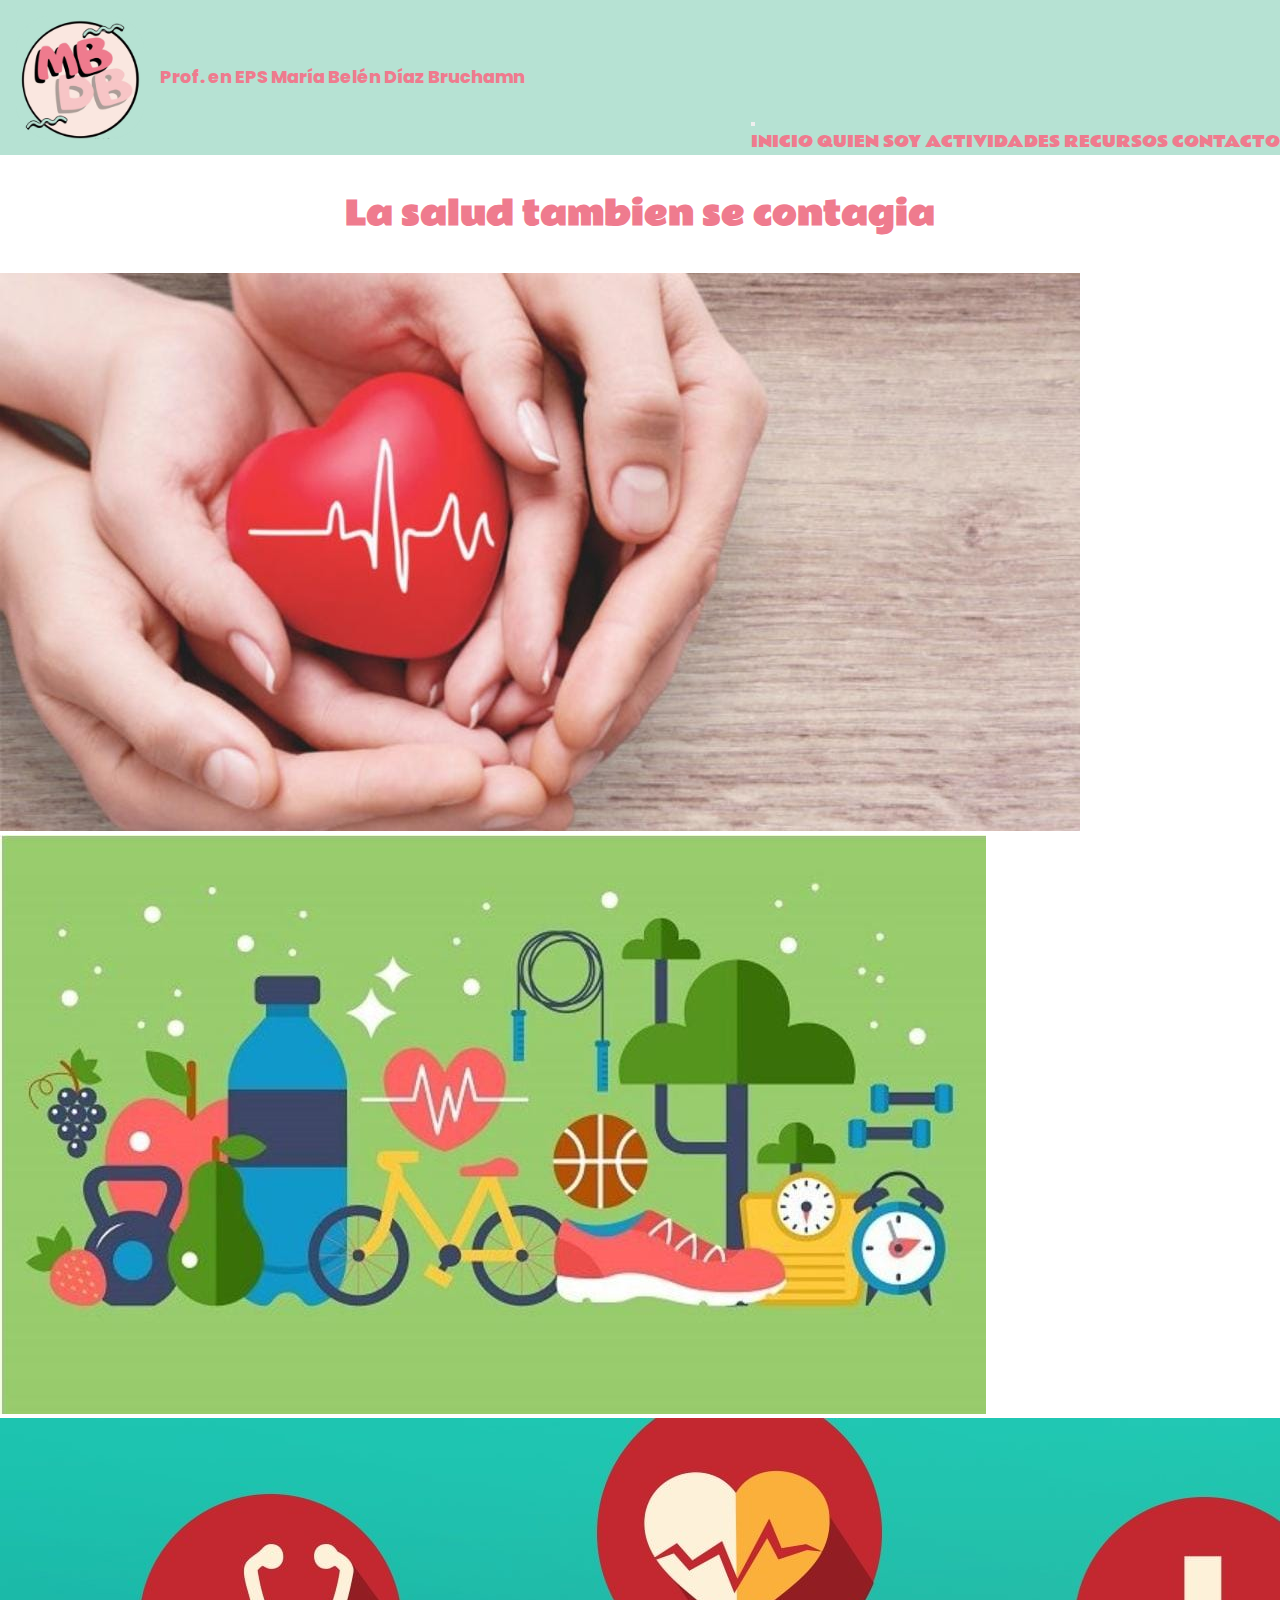
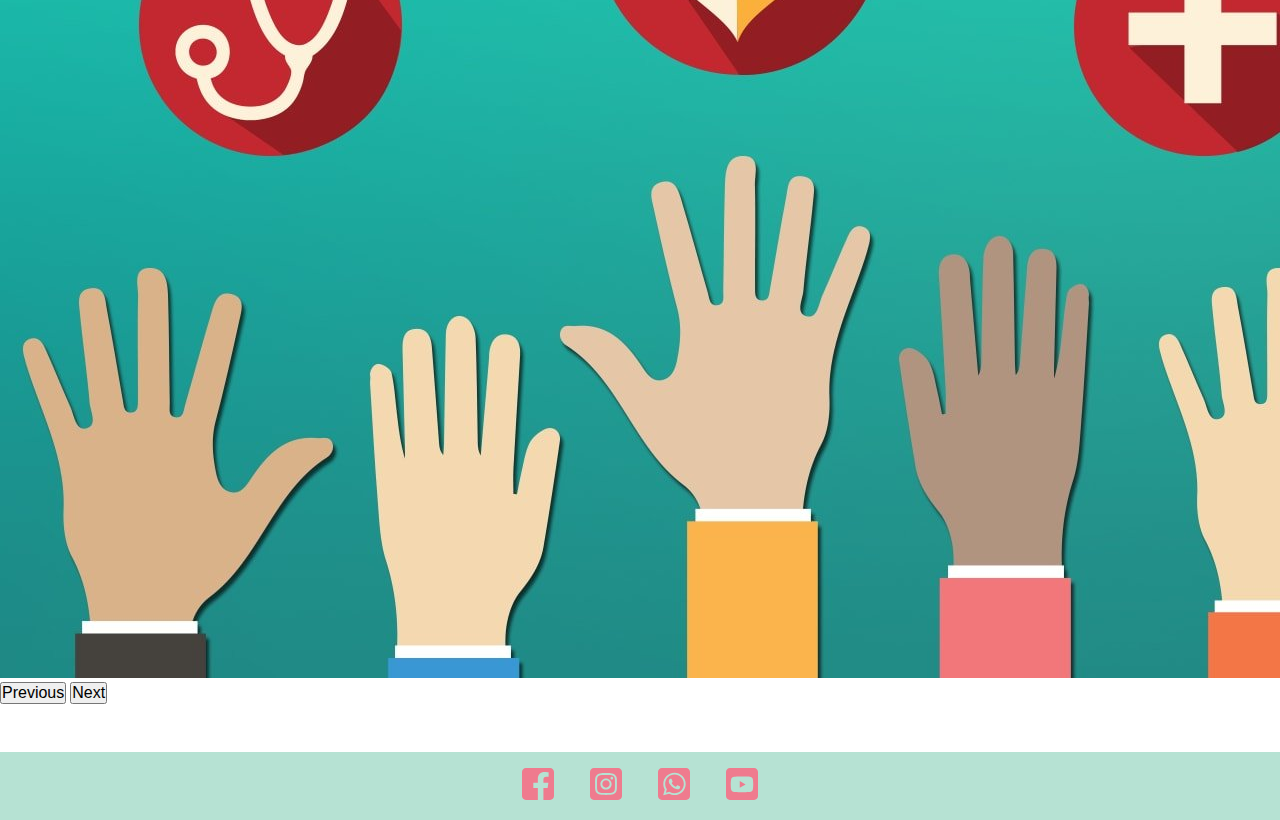
==== index.html @ 0f65bd3a "Comienzo de modificaciones para el el proyecto final" ====
<!DOCTYPE html>
<html lang="es">
<head>
    <meta charset="UTF-8">
    <meta http-equiv="X-UA-Compatible" content="IE=edge">
    <meta name="viewport" content="width=device-width, initial-scale=1.0">
    <meta name="description" content="Sitio web sobre educación para la salud con contenido creado por la profesora María Belén Díaz Brucham para aprender y divertirse">
    <meta name="keywords" content="eps,educacion,salud,profesora,recursos,actividades,planificaciones,diapositivas,videos,imagenes,clases,jornadas,capacitaciones,talleres">
    <link rel="shortcut icon" href="./img/favicon.ico" type="image/x-icon">
    <meta property="og:title" content="Prof. Maria Belén Díaz Bruchman">
    <meta property="og:description" content="Sitio web sobre educación para la salud con contenido creado por la profesora María Belén Díaz Brucham para aprender y divertirse">
    <meta property="og:author" content="Luis A. Mera">
    <link
    rel="stylesheet"
    href="https://cdnjs.cloudflare.com/ajax/libs/animate.css/4.1.1/animate.min.css"
  />
    <link href="https://cdn.jsdelivr.net/npm/bootstrap@5.1.3/dist/css/bootstrap.min.css" rel="stylesheet" integrity="sha384-1BmE4kWBq78iYhFldvKuhfTAU6auU8tT94WrHftjDbrCEXSU1oBoqyl2QvZ6jIW3" crossorigin="anonymous">
    <link rel="stylesheet" href="./css/style.css">
    <link href="https://fonts.googleapis.com/css2?family=Poppins:wght@100;600;800&family=Rammetto+One&display=swap" rel="stylesheet"> 
    <title>Prof. Maria Belén Díaz Bruchman</title>
</head>
<body>
    <header class="header">
        <div class="header__box">
          <img class="header__box__logo" src="./img/Logo.png" alt="Logo">
          <h1 class="header__box__titulo">Prof. en EPS María Belén Díaz Bruchamn</h1>
        </div>
        
        <div class="header__navbar">
            <nav class="navbar navbar-expand-lg navbar-light">
                <div class="container-fluid">
                  <a class="navbar-brand" href="#"></a>
                  <button class="navbar-toggler" type="button" data-bs-toggle="collapse" data-bs-target="#navbarNavAltMarkup" aria-controls="navbarNavAltMarkup" aria-expanded="false" aria-label="Toggle navigation">
                    <span class="navbar-toggler-icon"></span>
                  </button>
                  <div class="collapse navbar-collapse" id="navbarNavAltMarkup">
                    <div class="navbar-nav">
                      <a class="nav-link" aria-current="page" href="index.html">INICIO</a>
                      <a class="nav-link" href="./pages/quiensoy.html">QUIEN SOY</a>
                      <a class="nav-link" href="./pages/actividades.html">ACTIVIDADES</a>
                      <a class="nav-link" href="./pages/recursos.html">RECURSOS</a>
                      <a class="nav-link" href="./pages/contacto.html">CONTACTO</a>
                    </div>
                  </div>
                </div>
              </nav>
        </div>
    </header>
    <main class="main">
        <h2 class="animate__heartBeat animate__dealy-3s">La salud tambien se contagia</h2>
        <div class="main__carrusel">
          <div id="carouselExampleControls" class="carousel slide" data-bs-ride="carousel">
            <div class="carousel-inner">
              <div class="carousel-item active">
                <img src="./img/silder 1.jpeg" class="d-block w-100" alt="Educacion para la salud">
              </div>
              <div class="carousel-item">
                <img src="./img/silder 2.jpeg" class="d-block w-100" alt="Educacion para la salud">
              </div>
              <div class="carousel-item">
                <img src="./img/silder 3.jpg" class="d-block w-100" alt="Educacion para la salud">
              </div>
            </div>
            <button class="carousel-control-prev" type="button" data-bs-target="#carouselExampleControls" data-bs-slide="prev">
              <span class="carousel-control-prev-icon" aria-hidden="true"></span>
              <span class="visually-hidden">Previous</span>
            </button>
            <button class="carousel-control-next" type="button" data-bs-target="#carouselExampleControls" data-bs-slide="next">
              <span class="carousel-control-next-icon" aria-hidden="true"></span>
              <span class="visually-hidden">Next</span>
            </button>
          </div>
        </div>
    </main>
    <footer>
      <div class="footer__redes">
      <a href="http://www.facebook.com/"><img href="http://www.facebook.com/" class="redes__icon" src="./img/facebook ico.svg" alt="facebook"></a>
      <a href="http://www.instagram.com/"><img class="redes__icon" src="./img/instagram ico.svg" alt="instagram"></a>
      <a href="http://www.instagram.com/" href="https://web.whatsapp.com/"><img class="redes__icon" src="./img/whatsapp ico.svg" alt="whatsapp"></a>
      <a href="https://www.youtube.com/"><img class="redes__icon" src="./img/youtube ico.svg" alt="youtube"></a>
    </div>
    </footer>
    
    <script src="https://cdn.jsdelivr.net/npm/bootstrap@5.1.3/dist/js/bootstrap.bundle.min.js" integrity="sha384-ka7Sk0Gln4gmtz2MlQnikT1wXgYsOg+OMhuP+IlRH9sENBO0LRn5q+8nbTov4+1p" crossorigin="anonymous"></script>
    <script src="./js/wow.min.js"></script>
    <script>
    new WOW().init();
    </script>

</body>
</html>
---- css/style.css ----
.main__box {
  width: 100%;
  display: -webkit-box;
  display: -ms-flexbox;
  display: flex;
  -webkit-box-orient: vertical;
  -webkit-box-direction: normal;
      -ms-flex-direction: column;
          flex-direction: column;
  -webkit-box-pack: center;
      -ms-flex-pack: center;
          justify-content: center;
  -webkit-box-align: center;
      -ms-flex-align: center;
          align-items: center;
}

@media (min-width: 1280px) {
  .main__box {
    height: 33rem;
  }
}

.main__box__titulo {
  color: #EF7B8E;
  font-family: "Rammetto One", cursive;
  font-size: 2rem;
  text-shadow: 0px 4px 4px rgba(0, 0, 0, 0.25);
  margin-bottom: 2rem;
}

@media (min-width: 1280px) {
  .main__box__titulo {
    font-size: 3rem;
    margin-bottom: 4rem;
  }
}

.main__box__secciones {
  display: -webkit-box;
  display: -ms-flexbox;
  display: flex;
  -webkit-box-orient: vertical;
  -webkit-box-direction: normal;
      -ms-flex-direction: column;
          flex-direction: column;
}

@media (min-width: 1280px) {
  .main__box__secciones {
    -webkit-box-orient: horizontal;
    -webkit-box-direction: normal;
        -ms-flex-direction: row;
            flex-direction: row;
    -ms-flex-pack: distribute;
        justify-content: space-around;
    width: 100%;
  }
}

.main__box__secciones__cads {
  display: -webkit-box;
  display: -ms-flexbox;
  display: flex;
  -webkit-box-orient: vertical;
  -webkit-box-direction: normal;
      -ms-flex-direction: column;
          flex-direction: column;
  -webkit-box-align: center;
      -ms-flex-align: center;
          align-items: center;
  margin-bottom: 2rem;
}

.main__box__secciones__cads h2 {
  color: #EF7B8E;
  font-family: "Rammetto One";
  text-shadow: 0px 4px 4px rgba(0, 0, 0, 0.25);
  margin-bottom: 1rem;
}

.main__box__secciones__cads img {
  width: 15rem;
  border-radius: 1rem;
}

.main__contacto {
  display: -webkit-box;
  display: -ms-flexbox;
  display: flex;
  -webkit-box-orient: vertical;
  -webkit-box-direction: normal;
      -ms-flex-direction: column;
          flex-direction: column;
  -webkit-box-pack: center;
      -ms-flex-pack: center;
          justify-content: center;
  -webkit-box-align: center;
      -ms-flex-align: center;
          align-items: center;
}

.main__contacto__titulo {
  font-family: "Rammetto One", cursive;
  color: #EF7B8E;
  text-shadow: 0px 4px 4px rgba(0, 0, 0, 0.25);
}

.form {
  background-color: #B6E2D3;
  border-radius: 1rem;
  padding: 1rem;
  margin-bottom: 3rem;
  margin-top: 2rem;
}

.form__nombre {
  display: -webkit-box;
  display: -ms-flexbox;
  display: flex;
  -webkit-box-orient: horizontal;
  -webkit-box-direction: normal;
      -ms-flex-direction: row;
          flex-direction: row;
  -webkit-box-pack: justify;
      -ms-flex-pack: justify;
          justify-content: space-between;
  margin-top: 1rem;
  margin-bottom: 1rem;
}

.form__nombre__label {
  font-family: "Rammetto One", cursive;
  color: #EF7B8E;
}

.form__nombre__input {
  border-radius: 1rem;
  width: 100%;
  margin-left: 1rem;
}

.form__mail {
  display: -webkit-box;
  display: -ms-flexbox;
  display: flex;
  -webkit-box-orient: horizontal;
  -webkit-box-direction: normal;
      -ms-flex-direction: row;
          flex-direction: row;
  -webkit-box-pack: justify;
      -ms-flex-pack: justify;
          justify-content: space-between;
  -webkit-box-align: center;
      -ms-flex-align: center;
          align-items: center;
  margin-bottom: 1rem;
}

.form__mail__label {
  width: 35%;
  font-family: "Rammetto One", cursive;
  color: #EF7B8E;
  margin-right: 1rem;
}

.form__mail__input {
  border-radius: 1rem;
  width: 100%;
}

.form__comentario__label {
  font-family: "Rammetto One", cursive;
  color: #EF7B8E;
  margin-bottom: 1rem;
}

.form__comentario__textarea {
  border-radius: 1rem;
  margin-bottom: 2rem;
  width: 100%;
}

.form__buttons {
  display: -webkit-box;
  display: -ms-flexbox;
  display: flex;
  -webkit-box-pack: center;
      -ms-flex-pack: center;
          justify-content: center;
}

footer {
  display: -webkit-box;
  display: -ms-flexbox;
  display: flex;
  -webkit-box-pack: center;
      -ms-flex-pack: center;
          justify-content: center;
  background-color: #B6E2D3;
  width: 100%;
  height: 20%;
}

footer__redes {
  display: -webkit-box;
  display: -ms-flexbox;
  display: flex;
}

footer img {
  width: 2rem;
  margin: 1rem;
  -webkit-transition: all 0.5s;
  transition: all 0.5s;
}

footer img:hover {
  width: 3rem;
}

* {
  padding: 0%;
  margin: 0%;
  -webkit-box-sizing: border-box;
          box-sizing: border-box;
  font-size: 16px;
}

.header {
  display: -webkit-box;
  display: -ms-flexbox;
  display: flex;
  -webkit-box-orient: vertical;
  -webkit-box-direction: normal;
      -ms-flex-direction: column;
          flex-direction: column;
  width: 100wv;
  height: 20%;
  background-color: #B6E2D3;
  margin-bottom: 2rem;
}

@media (min-width: 994px) {
  .header {
    display: -webkit-box;
    display: -ms-flexbox;
    display: flex;
    -webkit-box-orient: horizontal;
    -webkit-box-direction: normal;
        -ms-flex-direction: row;
            flex-direction: row;
    -webkit-box-pack: justify;
        -ms-flex-pack: justify;
            justify-content: space-between;
    -webkit-box-align: end;
        -ms-flex-align: end;
            align-items: flex-end;
  }
}

.header__box {
  display: -webkit-box;
  display: -ms-flexbox;
  display: flex;
  -webkit-box-align: center;
      -ms-flex-align: center;
          align-items: center;
}

.header__box__logo {
  width: 8rem;
  margin: 1rem;
  display: -webkit-box;
  display: -ms-flexbox;
  display: flex;
  -webkit-box-align: center;
      -ms-flex-align: center;
          align-items: center;
}

.header__box__titulo {
  color: #EF7B8E;
  font-family: "Poppins", sans-serif;
  font-weight: 800;
  font-size: 1.1rem;
  margin-right: 1rem;
}

.nav-link {
  text-decoration: none;
  color: #EF7B8E !important;
  font-family: "Rammetto One", cursive;
}

.nav-link:hover {
  text-decoration: none;
  color: #d6526c !important;
}

.main {
  display: -webkit-box;
  display: -ms-flexbox;
  display: flex;
  -webkit-box-orient: vertical;
  -webkit-box-direction: normal;
      -ms-flex-direction: column;
          flex-direction: column;
  -webkit-box-pack: center;
      -ms-flex-pack: center;
          justify-content: center;
  -ms-flex-line-pack: distribute;
      align-content: space-around;
  width: 100%;
  height: 60%;
}

.main__carrusel {
  margin-bottom: 3rem;
}

.main h2 {
  color: #EF7B8E;
  font-family: "Rammetto One", cursive;
  text-align: center;
  font-size: 1.2rem;
  margin-bottom: 2rem;
}

@media (min-width: 992px) {
  .main h2 {
    font-size: 2rem;
  }
}

.main__quiensoy {
  display: -webkit-box;
  display: -ms-flexbox;
  display: flex;
  -webkit-box-orient: vertical;
  -webkit-box-direction: normal;
      -ms-flex-direction: column;
          flex-direction: column;
  margin: 2rem;
}

@media (min-width: 900px) {
  .main__quiensoy {
    -webkit-box-orient: horizontal;
    -webkit-box-direction: normal;
        -ms-flex-direction: row;
            flex-direction: row;
    padding: 1rem;
    -ms-flex-pack: distribute;
        justify-content: space-around;
  }
}

@media (min-width: 580px) {
  .main__quiensoy img {
    width: 25rem;
  }
}

@media (min-width: 900px) {
  .main__quiensoy img {
    margin-right: 2rem;
  }
}

.main__quiensoy p {
  color: #2d5a4b;
  font-family: "Poppins", sans-serif;
  font-weight: 600;
}

.form__buttons__button {
  background-color: #EF7B8E;
  color: blanchedalmond;
  font-family: "Rammetto One", cursive;
  padding: 0.5rem;
  margin-right: 1rem;
  margin-left: 1rem;
  border-radius: 1rem;
}

.main__box__titulo {
  color: #EF7B8E;
  font-family: "Rammetto One", cursive;
  font-size: 2rem;
  text-shadow: 0px 4px 4px rgba(0, 0, 0, 0.25);
  margin-bottom: 2rem;
}

@media (min-width: 1280px) {
  .main__box__titulo {
    font-size: 3rem;
    margin-bottom: 4rem;
  }
}

.main__box {
  width: 100%;
  display: -webkit-box;
  display: -ms-flexbox;
  display: flex;
  -webkit-box-orient: vertical;
  -webkit-box-direction: normal;
      -ms-flex-direction: column;
          flex-direction: column;
  -webkit-box-pack: center;
      -ms-flex-pack: center;
          justify-content: center;
  -webkit-box-align: center;
      -ms-flex-align: center;
          align-items: center;
}

@media (min-width: 1280px) {
  .main__box {
    height: 33rem;
  }
}

.main__box__secciones {
  display: -webkit-box;
  display: -ms-flexbox;
  display: flex;
  -webkit-box-orient: vertical;
  -webkit-box-direction: normal;
      -ms-flex-direction: column;
          flex-direction: column;
}

@media (min-width: 1280px) {
  .main__box__secciones {
    -webkit-box-orient: horizontal;
    -webkit-box-direction: normal;
        -ms-flex-direction: row;
            flex-direction: row;
    -ms-flex-pack: distribute;
        justify-content: space-around;
    width: 100%;
  }
}

.main__box__secciones__cads {
  display: -webkit-box;
  display: -ms-flexbox;
  display: flex;
  -webkit-box-orient: vertical;
  -webkit-box-direction: normal;
      -ms-flex-direction: column;
          flex-direction: column;
  -webkit-box-align: center;
      -ms-flex-align: center;
          align-items: center;
  margin-bottom: 2rem;
}

.main__box__secciones__cads h2 {
  color: #EF7B8E;
  font-family: "Rammetto One", cursive;
  text-shadow: 0px 4px 4px rgba(0, 0, 0, 0.25);
  margin-bottom: 1rem;
}

.main__box__secciones__cads img {
  width: 15rem;
  border-radius: 1rem;
}

body {
  display: -webkit-box;
  display: -ms-flexbox;
  display: flex;
  -webkit-box-orient: vertical;
  -webkit-box-direction: normal;
      -ms-flex-direction: column;
          flex-direction: column;
}
/*# sourceMappingURL=style.css.map */
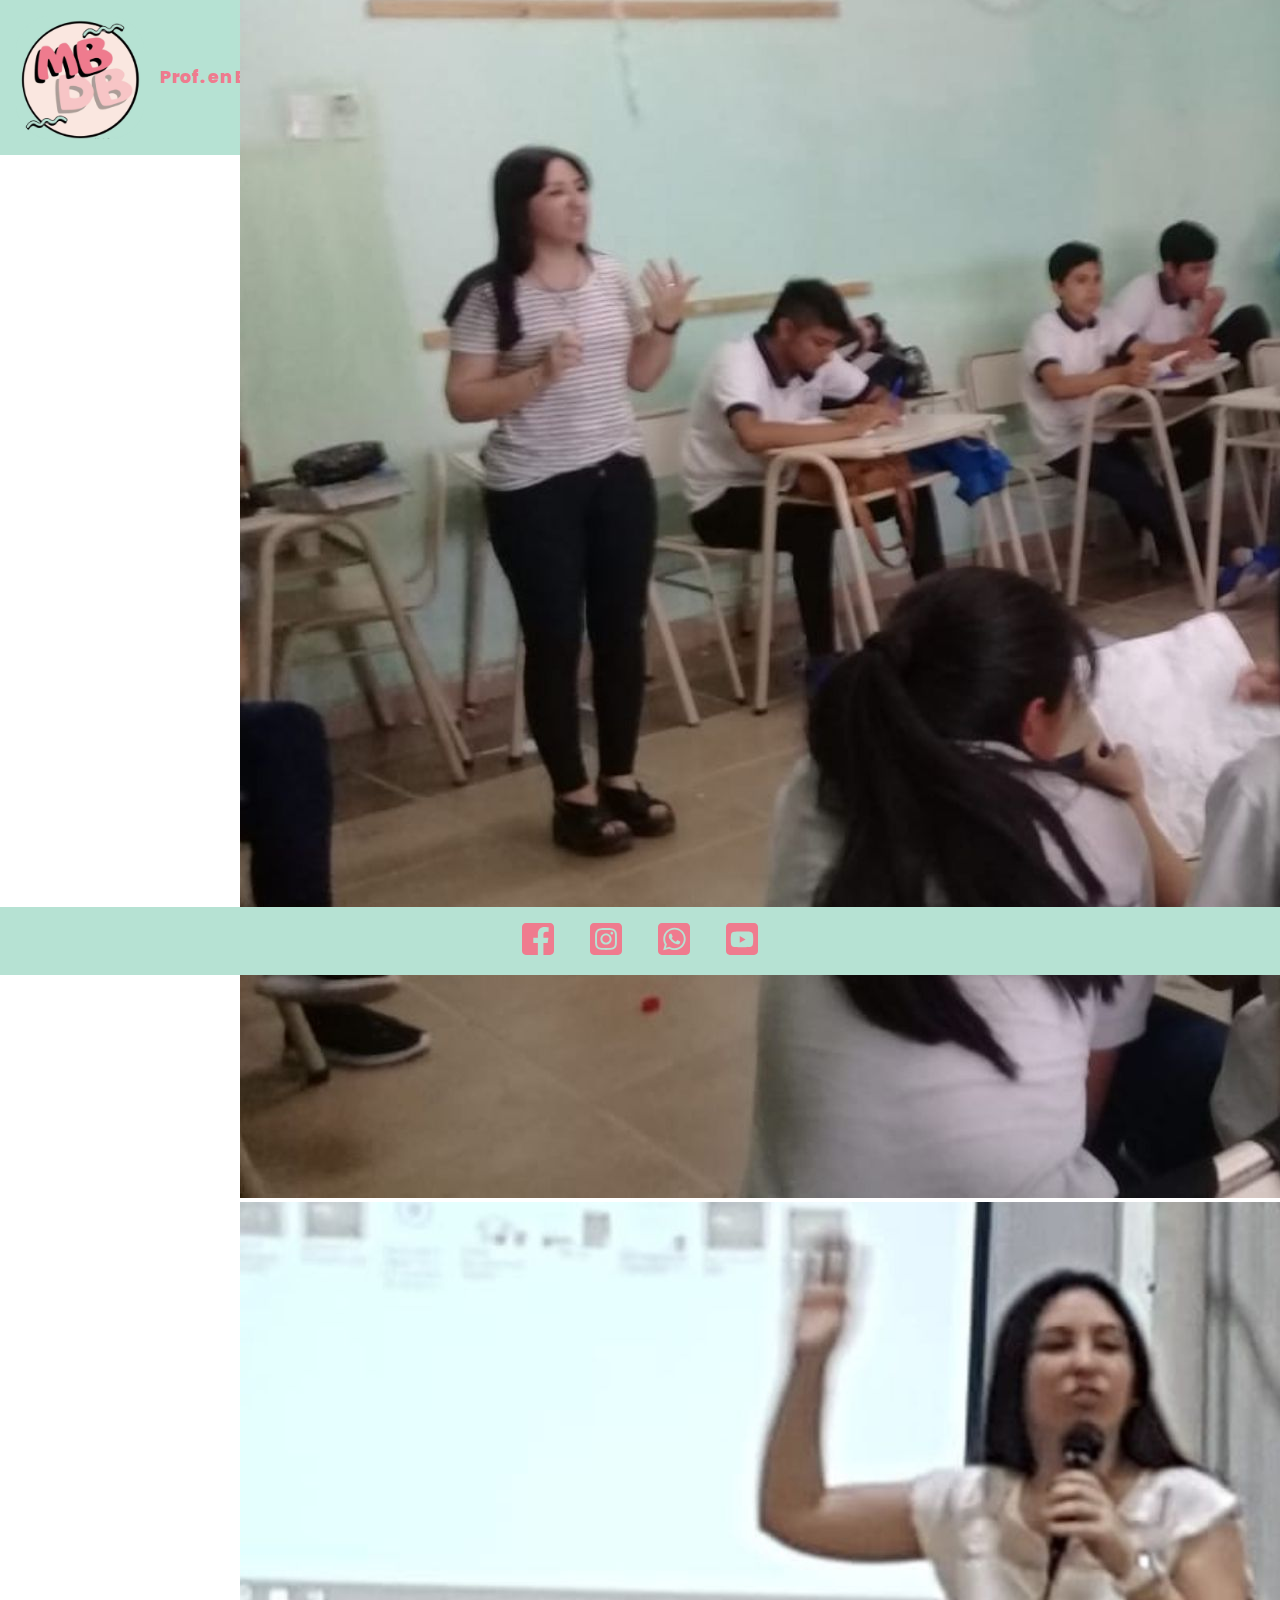
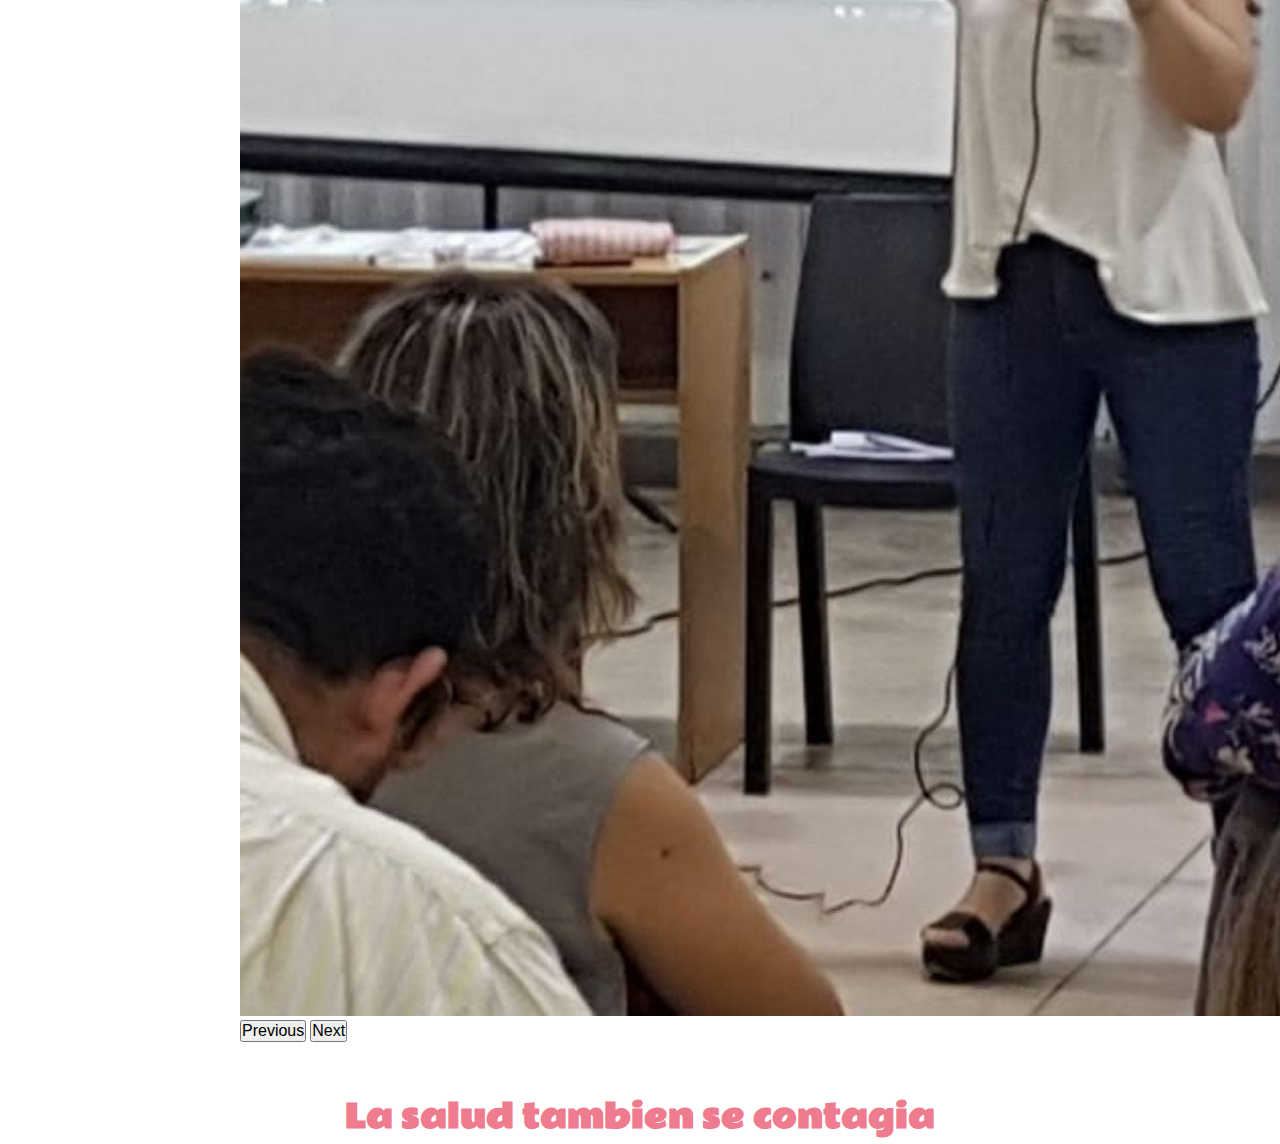
==== commit 9de8cfab: "Carrusel del index terminado" ====
--- a/index.html
+++ b/index.html
@@ -47,18 +47,17 @@
         </div>
     </header>
     <main class="main">
-        <h2 class="animate__heartBeat animate__dealy-3s">La salud tambien se contagia</h2>
         <div class="main__carrusel">
           <div id="carouselExampleControls" class="carousel slide" data-bs-ride="carousel">
             <div class="carousel-inner">
               <div class="carousel-item active">
-                <img src="./img/silder 1.jpeg" class="d-block w-100" alt="Educacion para la salud">
+                <img src="./img/carrusel 1.jpg" class="d-block w-100" alt="Educacion para la salud">
               </div>
               <div class="carousel-item">
-                <img src="./img/silder 2.jpeg" class="d-block w-100" alt="Educacion para la salud">
+                <img src="./img/carrusel 2.jpg" class="d-block w-100" alt="Educacion para la salud">
               </div>
               <div class="carousel-item">
-                <img src="./img/silder 3.jpg" class="d-block w-100" alt="Educacion para la salud">
+                <img src="./img/carrusel 3.jpg" class="d-block w-100" alt="Educacion para la salud">
               </div>
             </div>
             <button class="carousel-control-prev" type="button" data-bs-target="#carouselExampleControls" data-bs-slide="prev">
@@ -71,13 +70,14 @@
             </button>
           </div>
         </div>
+        <h2 class="animate__heartBeat animate__dealy-3s">La salud tambien se contagia</h2>
     </main>
     <footer>
       <div class="footer__redes">
       <a href="http://www.facebook.com/"><img href="http://www.facebook.com/" class="redes__icon" src="./img/facebook ico.svg" alt="facebook"></a>
       <a href="http://www.instagram.com/"><img class="redes__icon" src="./img/instagram ico.svg" alt="instagram"></a>
       <a href="http://www.instagram.com/" href="https://web.whatsapp.com/"><img class="redes__icon" src="./img/whatsapp ico.svg" alt="whatsapp"></a>
-      <a href="https://www.youtube.com/"><img class="redes__icon" src="./img/youtube ico.svg" alt="youtube"></a>
+      <a href="https://www.youtube.com/channel/UCX7NJJywAUaYaMmdYrOYDLw"><img class="redes__icon" src="./img/youtube ico.svg" alt="youtube"></a>
     </div>
     </footer>
     
--- a/css/style.css
+++ b/css/style.css
@@ -1,5 +1,4 @@
-.main__box {
-  width: 100%;
+.main {
   display: -webkit-box;
   display: -ms-flexbox;
   display: flex;
@@ -10,6 +9,85 @@
   -webkit-box-pack: center;
       -ms-flex-pack: center;
           justify-content: center;
+  -ms-flex-line-pack: center;
+      align-content: center;
+  width: 100%;
+  height: 30rem;
+  -webkit-box-align: center;
+      -ms-flex-align: center;
+          align-items: center;
+}
+
+@media (min-width: 500px) {
+  .main {
+    height: 40rem;
+  }
+}
+
+@media (min-width: 800px) {
+  .main {
+    height: 45rem;
+  }
+}
+
+.main__carrusel {
+  margin-bottom: 3rem;
+}
+
+@media (min-width: 500px) {
+  .main__carrusel {
+    -webkit-box-align: center;
+        -ms-flex-align: center;
+            align-items: center;
+    width: 30rem !important;
+  }
+}
+
+@media (min-width: 700px) {
+  .main__carrusel {
+    -webkit-box-align: center;
+        -ms-flex-align: center;
+            align-items: center;
+    width: 43rem !important;
+  }
+}
+
+@media (min-width: 950px) {
+  .main__carrusel {
+    -webkit-box-align: center;
+        -ms-flex-align: center;
+            align-items: center;
+    margin-top: 3rem;
+    width: 50rem !important;
+  }
+}
+
+h2 {
+  color: #EF7B8E;
+  font-family: "Rammetto One", cursive;
+  text-align: center;
+  font-size: 1.2rem;
+  margin-bottom: 2rem;
+}
+
+@media (min-width: 992px) {
+  h2 {
+    font-size: 2rem;
+  }
+}
+
+.main__box {
+  width: 100%;
+  display: -webkit-box;
+  display: -ms-flexbox;
+  display: flex;
+  -webkit-box-orient: vertical;
+  -webkit-box-direction: normal;
+      -ms-flex-direction: column;
+          flex-direction: column;
+  -webkit-box-pack: center;
+      -ms-flex-pack: center;
+          justify-content: center;
   -webkit-box-align: center;
       -ms-flex-align: center;
           align-items: center;
@@ -18,21 +96,6 @@
 @media (min-width: 1280px) {
   .main__box {
     height: 33rem;
-  }
-}
-
-.main__box__titulo {
-  color: #EF7B8E;
-  font-family: "Rammetto One", cursive;
-  font-size: 2rem;
-  text-shadow: 0px 4px 4px rgba(0, 0, 0, 0.25);
-  margin-bottom: 2rem;
-}
-
-@media (min-width: 1280px) {
-  .main__box__titulo {
-    font-size: 3rem;
-    margin-bottom: 4rem;
   }
 }
 
@@ -70,13 +133,30 @@
       -ms-flex-align: center;
           align-items: center;
   margin-bottom: 2rem;
+  width: 15rem;
+  font-family: "Poppins", sans-serif;
+  font-weight: 600;
+  color: #2d5a4b;
+}
+
+@media (min-width: 1280px) {
+  .main__box__secciones__cads {
+    color: white;
+  }
+  .main__box__secciones__cads:hover p {
+    width: 15rem;
+    font-family: "Poppins", sans-serif;
+    font-weight: 600;
+    color: #2d5a4b;
+  }
 }
 
 .main__box__secciones__cads h2 {
   color: #EF7B8E;
-  font-family: "Rammetto One";
+  font-family: "Rammetto One", cursive;
   text-shadow: 0px 4px 4px rgba(0, 0, 0, 0.25);
   margin-bottom: 1rem;
+  font-size: 1.7rem;
 }
 
 .main__box__secciones__cads img {
@@ -298,41 +378,6 @@
   color: #d6526c !important;
 }
 
-.main {
-  display: -webkit-box;
-  display: -ms-flexbox;
-  display: flex;
-  -webkit-box-orient: vertical;
-  -webkit-box-direction: normal;
-      -ms-flex-direction: column;
-          flex-direction: column;
-  -webkit-box-pack: center;
-      -ms-flex-pack: center;
-          justify-content: center;
-  -ms-flex-line-pack: distribute;
-      align-content: space-around;
-  width: 100%;
-  height: 60%;
-}
-
-.main__carrusel {
-  margin-bottom: 3rem;
-}
-
-.main h2 {
-  color: #EF7B8E;
-  font-family: "Rammetto One", cursive;
-  text-align: center;
-  font-size: 1.2rem;
-  margin-bottom: 2rem;
-}
-
-@media (min-width: 992px) {
-  .main h2 {
-    font-size: 2rem;
-  }
-}
-
 .main__quiensoy {
   display: -webkit-box;
   display: -ms-flexbox;
@@ -369,7 +414,7 @@
 }
 
 .main__quiensoy p {
-  color: #2d5a4b;
+  color: #6a0415;
   font-family: "Poppins", sans-serif;
   font-weight: 600;
 }
@@ -456,6 +501,9 @@
       -ms-flex-align: center;
           align-items: center;
   margin-bottom: 2rem;
+  width: 15rem;
+  font-family: "Poppins", sans-serif;
+  font-weight: 600;
 }
 
 .main__box__secciones__cads h2 {
@@ -463,6 +511,7 @@
   font-family: "Rammetto One", cursive;
   text-shadow: 0px 4px 4px rgba(0, 0, 0, 0.25);
   margin-bottom: 1rem;
+  font-size: 1.7rem;
 }
 
 .main__box__secciones__cads img {
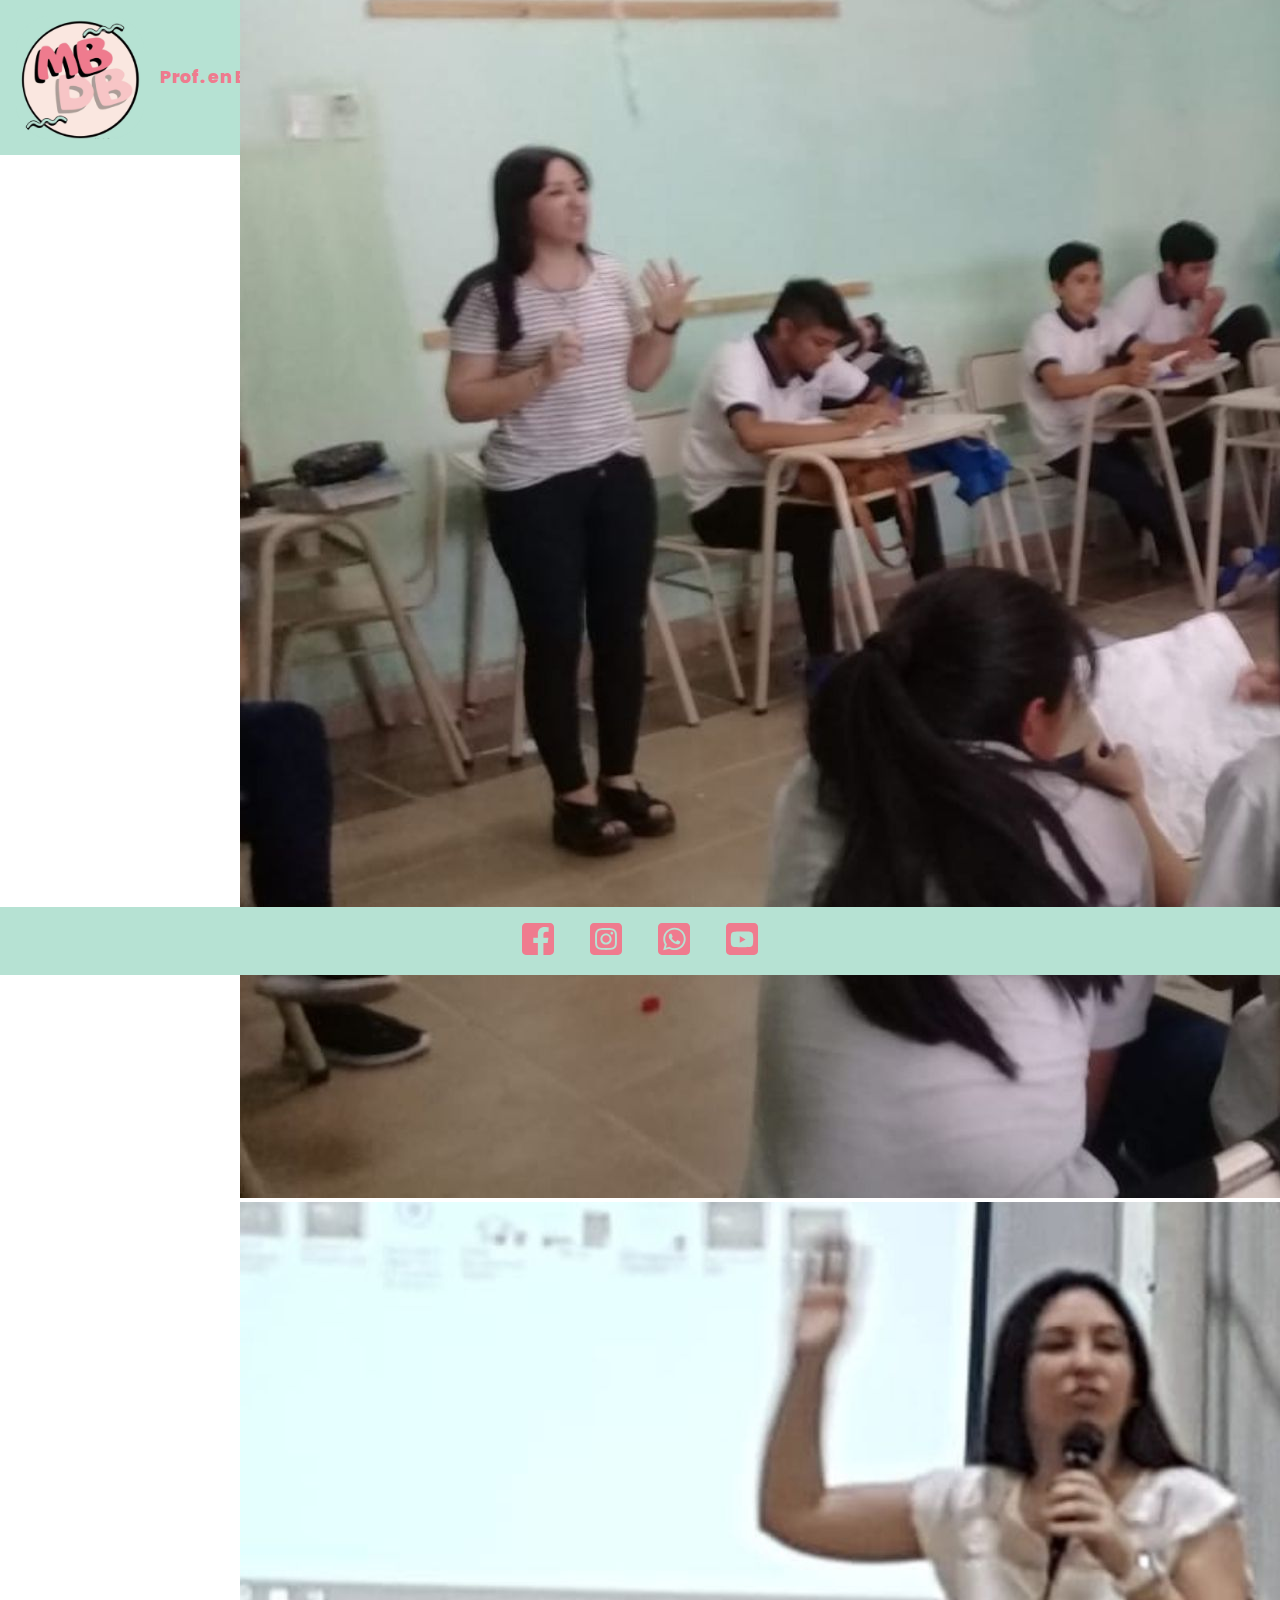
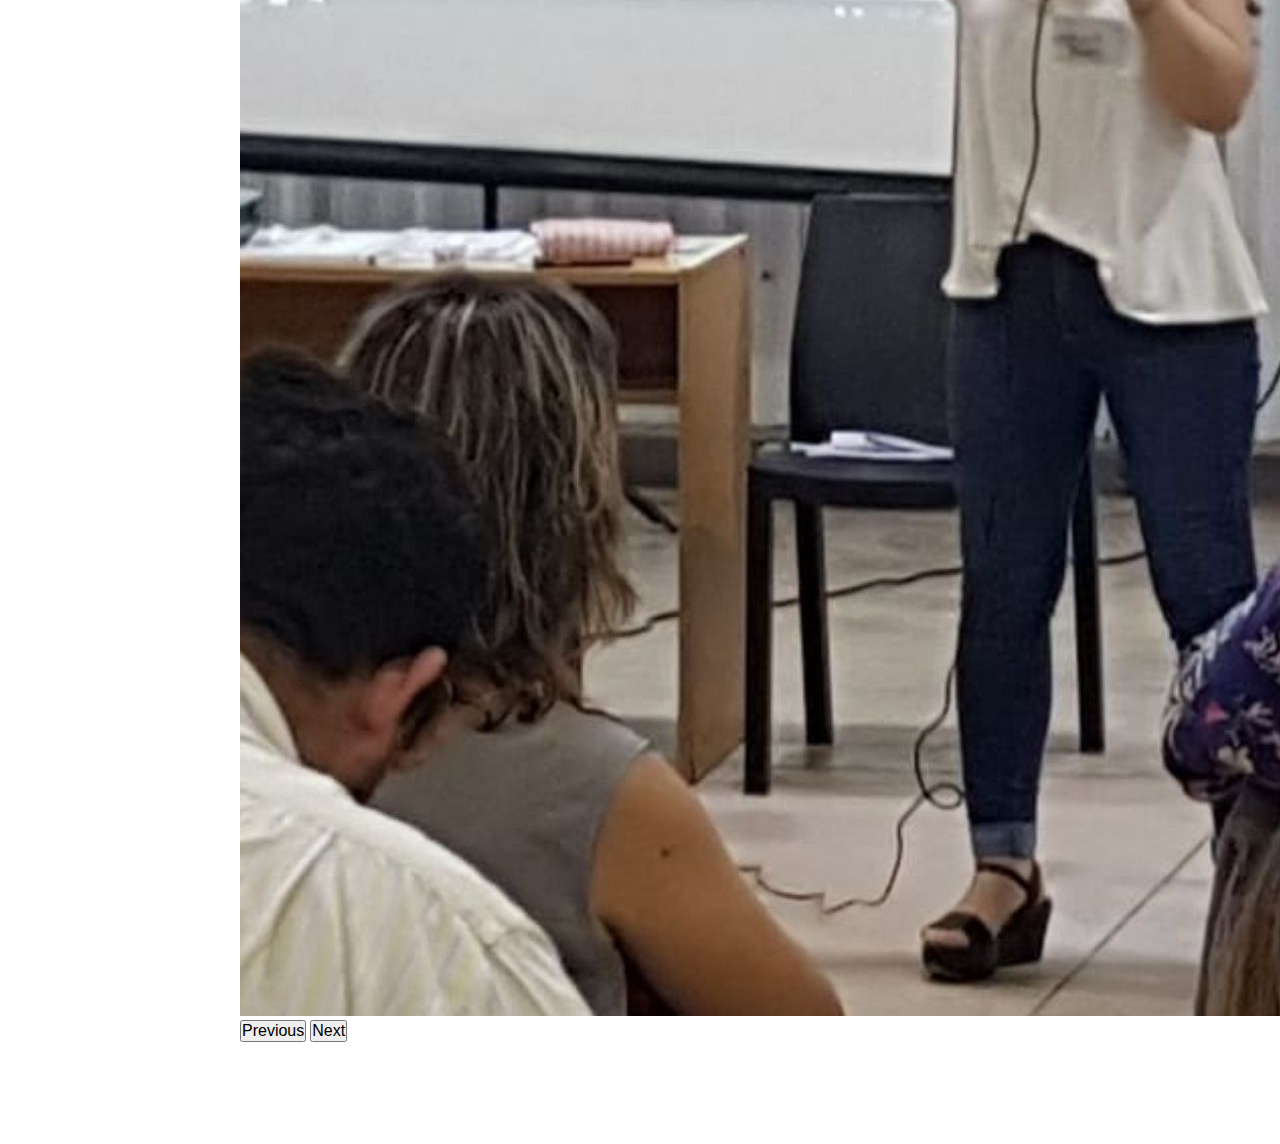
==== commit 00bd2059: "Se acregaron comentarios y se acomodaron espacios en los archivos scss" ====
--- a/index.html
+++ b/index.html
@@ -70,14 +70,15 @@
             </button>
           </div>
         </div>
-        <h2 class="animate__heartBeat animate__dealy-3s">La salud tambien se contagia</h2>
+        <h2 class="animate__heartBeat animate__ wow animated animate__dealy-3s">La salud tambien se contagia</h2>
     </main>
     <footer>
+      <!-- Los links de las redes sociales no están disponibles ya que no se crearon aun, solamente el canal de Youtube -->
       <div class="footer__redes">
-      <a href="http://www.facebook.com/"><img href="http://www.facebook.com/" class="redes__icon" src="./img/facebook ico.svg" alt="facebook"></a>
-      <a href="http://www.instagram.com/"><img class="redes__icon" src="./img/instagram ico.svg" alt="instagram"></a>
-      <a href="http://www.instagram.com/" href="https://web.whatsapp.com/"><img class="redes__icon" src="./img/whatsapp ico.svg" alt="whatsapp"></a>
-      <a href="https://www.youtube.com/channel/UCX7NJJywAUaYaMmdYrOYDLw"><img class="redes__icon" src="./img/youtube ico.svg" alt="youtube"></a>
+      <a href="http://www.facebook.com/" target="_blank"><img href="http://www.facebook.com/" class="redes__icon" src="./img/facebook ico.svg" alt="facebook"></a>
+      <a href="http://www.instagram.com/" target="_blank"><img class="redes__icon" src="./img/instagram ico.svg" alt="instagram"></a>
+      <a href="https://web.whatsapp.com/" target="_blank"><img class="redes__icon" src="./img/whatsapp ico.svg" alt="whatsapp"></a>
+      <a href="https://www.youtube.com/channel/UCX7NJJywAUaYaMmdYrOYDLw" target="_blank"><img class="redes__icon" src="./img/youtube ico.svg" alt="youtube"></a>
     </div>
     </footer>
     
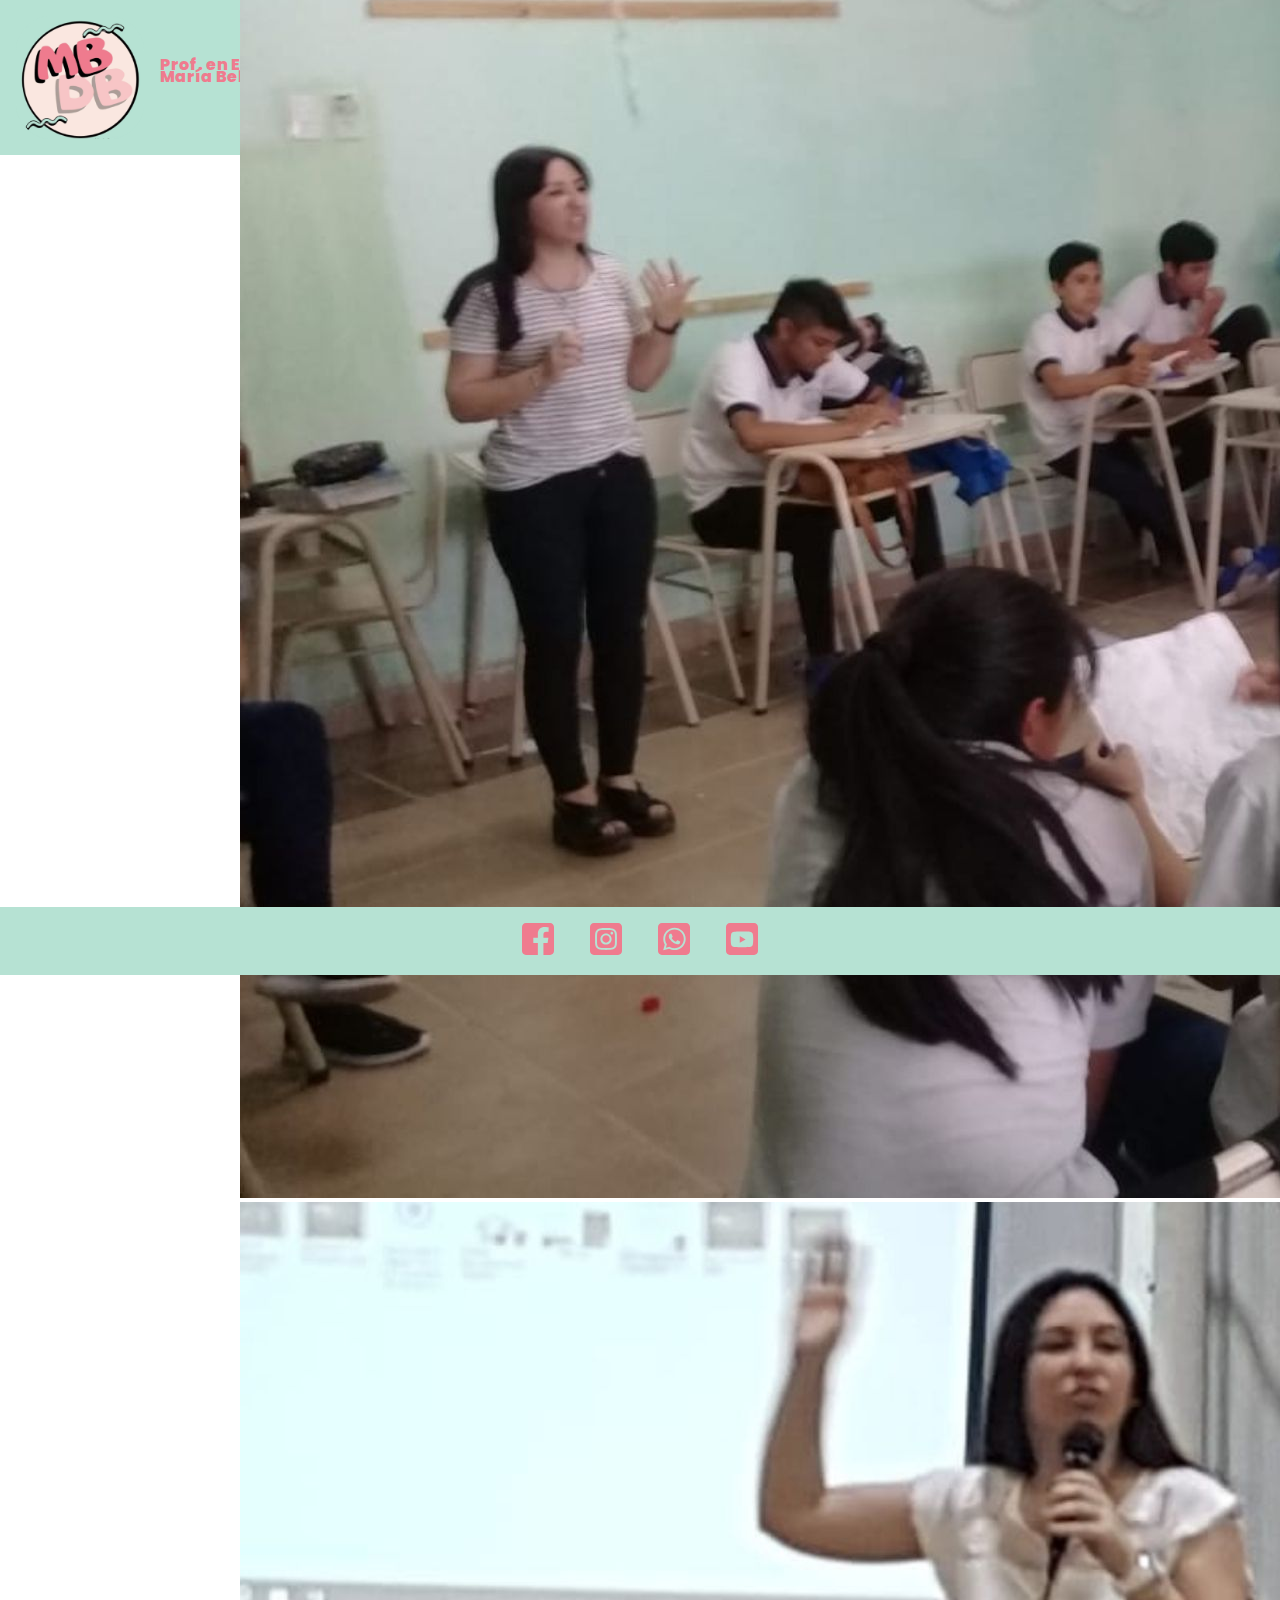
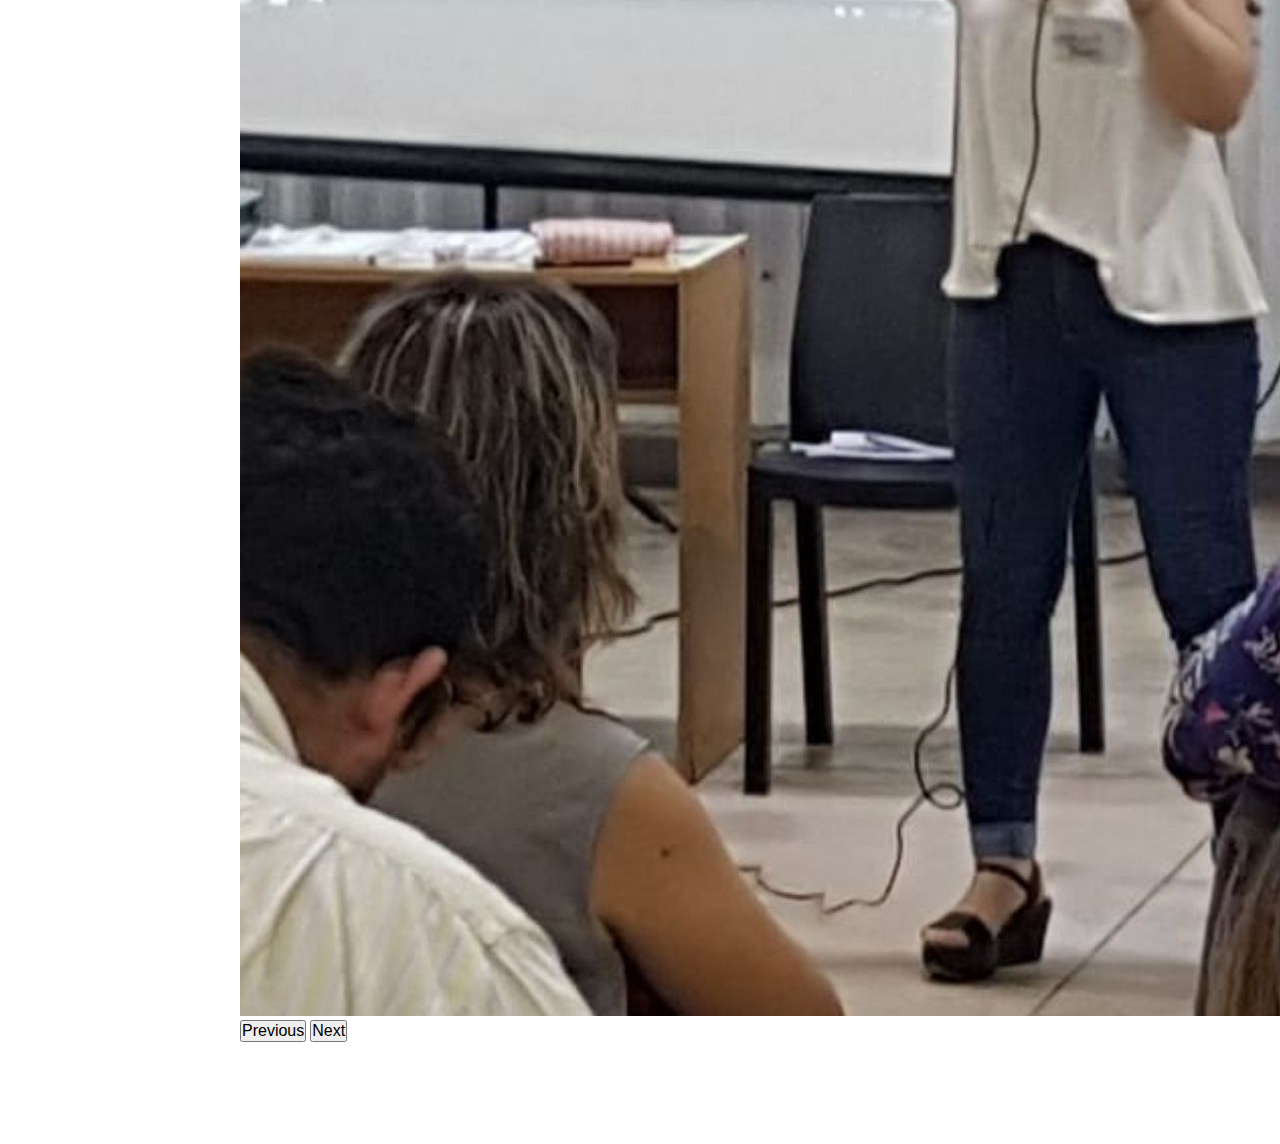
==== commit bead679c: "Corrección de apellido en header" ====
--- a/index.html
+++ b/index.html
@@ -23,7 +23,10 @@
     <header class="header">
         <div class="header__box">
           <img class="header__box__logo" src="./img/Logo.png" alt="Logo">
-          <h1 class="header__box__titulo">Prof. en EPS María Belén Díaz Bruchamn</h1>
+            <div class="header__box__titulo">
+              <p>Prof. en Educación Para la Salud</p>
+              <p>María Belén Díaz Bruchman</p>
+            </div>
         </div>
         
         <div class="header__navbar">
--- a/css/style.css
+++ b/css/style.css
@@ -136,19 +136,19 @@
   width: 15rem;
   font-family: "Poppins", sans-serif;
   font-weight: 600;
-  color: #2d5a4b;
-}
-
-@media (min-width: 1280px) {
-  .main__box__secciones__cads {
-    color: white;
-  }
+}
+
+@media (min-width: 1280px) {
   .main__box__secciones__cads:hover p {
     width: 15rem;
     font-family: "Poppins", sans-serif;
     font-weight: 600;
-    color: #2d5a4b;
-  }
+    color: #6a0415;
+  }
+}
+
+.main__box__secciones__cads a {
+  text-decoration: none;
 }
 
 .main__box__secciones__cads h2 {
@@ -162,6 +162,17 @@
 .main__box__secciones__cads img {
   width: 15rem;
   border-radius: 1rem;
+}
+
+.main__box__secciones__cads p {
+  text-decoration: none;
+  color: #6a0415;
+}
+
+@media (min-width: 1280px) {
+  .main__box__secciones__cads p {
+    color: white;
+  }
 }
 
 .main__contacto {
@@ -259,6 +270,7 @@
   border-radius: 1rem;
   margin-bottom: 2rem;
   width: 100%;
+  resize: none;
 }
 
 .form__buttons {
@@ -280,6 +292,7 @@
   background-color: #B6E2D3;
   width: 100%;
   height: 20%;
+  margin-top: auto;
 }
 
 footer__redes {
@@ -367,6 +380,10 @@
   margin-right: 1rem;
 }
 
+.header__box__titulo p {
+  margin-top: -0.8rem;
+}
+
 .nav-link {
   text-decoration: none;
   color: #EF7B8E !important;
@@ -419,6 +436,10 @@
   font-weight: 600;
 }
 
+.main__quiensoy p a {
+  text-decoration: none;
+}
+
 .form__buttons__button {
   background-color: #EF7B8E;
   color: blanchedalmond;
@@ -527,5 +548,6 @@
   -webkit-box-direction: normal;
       -ms-flex-direction: column;
           flex-direction: column;
+  min-height: 100vh;
 }
 /*# sourceMappingURL=style.css.map */